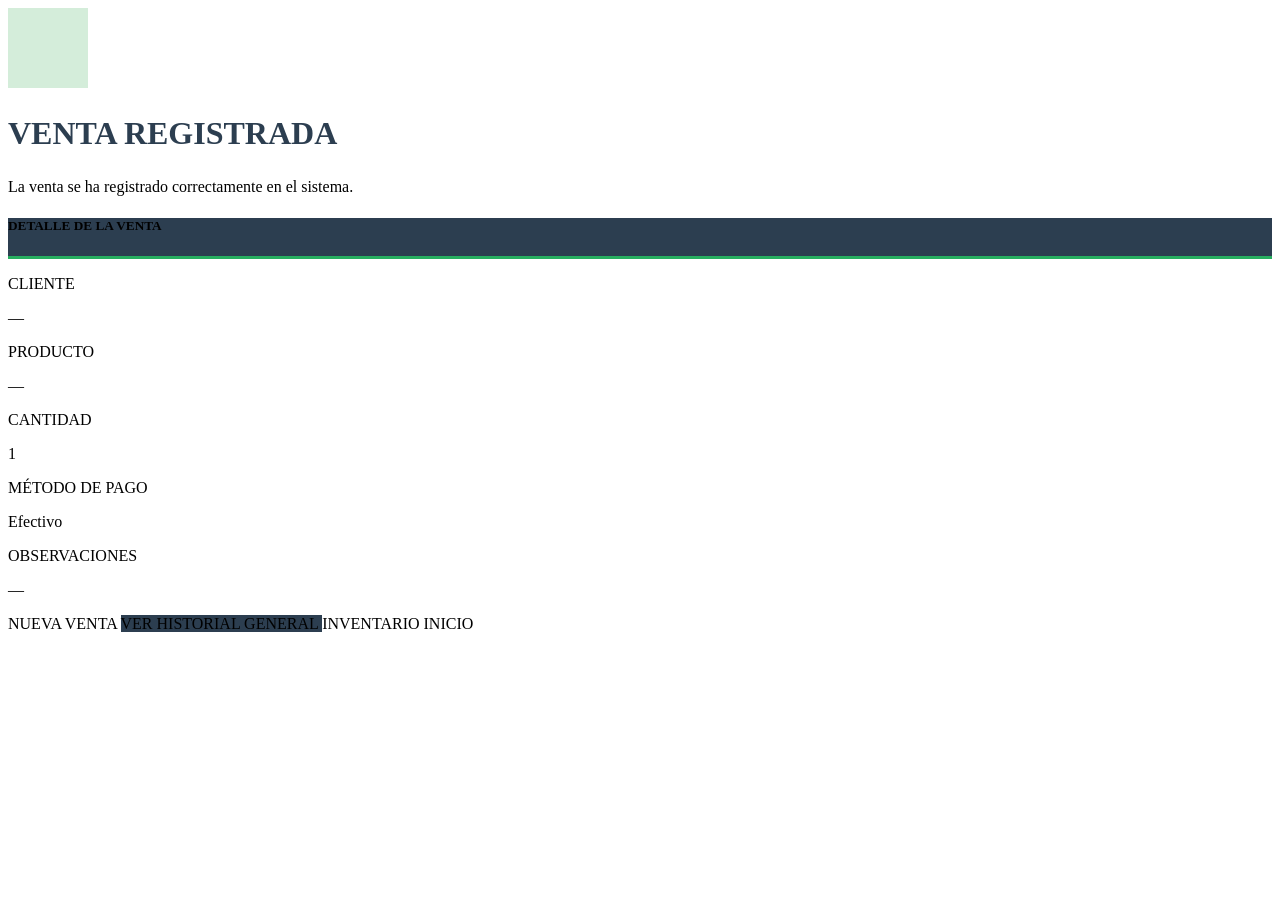
==== src/main/resources/templates/confirmacion-venta.html @ a4d7c450 "Initial commit: Proyecto Ferrovoz corregido" ====
<!DOCTYPE html>
<html lang="es"
      xmlns:th="http://www.thymeleaf.org"
      xmlns:layout="http://www.ultraq.net.nz/thymeleaf/layout"
      layout:decorate="~{layout/base}">

<head>
  <title th:text="${nombreTienda} + ' — Venta Confirmada'">MetalMax — Confirmación</title>
</head>

<body>

<div layout:fragment="content">

  <div class="container my-5">
    <div class="row justify-content-center">
      <div class="col-lg-6 text-center">
        <div class="mb-4">
          <div class="d-inline-flex align-items-center justify-content-center rounded-circle mb-3"
               style="width:80px;height:80px;background:#d4edda">
            <i class="bi bi-check-circle-fill text-success" style="font-size:2.5rem"></i>
          </div>
          <h2 class="oswald" style="font-size:2rem;color:#2C3E50">VENTA REGISTRADA</h2>
          <p class="text-muted">La venta se ha registrado correctamente en el sistema.</p>
        </div>

        <div class="card border-0 shadow-sm rounded-4 text-start mb-4">
          <div class="card-header py-3" style="background:#2C3E50;border-bottom:3px solid #27ae60">
            <h5 class="oswald text-white mb-0"><i class="bi bi-receipt me-2"></i>DETALLE DE LA VENTA</h5>
          </div>
          <div class="card-body p-4">
            <div class="row g-3">
              <div class="col-6">
                <p class="text-muted small mb-1">CLIENTE</p>
                <p class="fw-bold oswald mb-0" th:text="${venta.cliente}">—</p>
              </div>
              <div class="col-6">
                <p class="text-muted small mb-1">PRODUCTO</p>
                <p class="fw-bold oswald mb-0" th:text="${venta.producto}">—</p>
              </div>
              <div class="col-6">
                <p class="text-muted small mb-1">CANTIDAD</p>
                <p class="fw-bold oswald mb-0" th:text="${venta.cantidad}">1</p>
              </div>
              <div class="col-6">
                <p class="text-muted small mb-1">MÉTODO DE PAGO</p>
                <p class="fw-bold oswald mb-0" th:text="${venta.metodo}">Efectivo</p>
              </div>
              <div class="col-12" th:if="${venta.observaciones != null and !venta.observaciones.isEmpty()}">
                <p class="text-muted small mb-1">OBSERVACIONES</p>
                <p class="mb-0" th:text="${venta.observaciones}">—</p>
              </div>
            </div>
          </div>
        </div>

        <div class="d-flex gap-3 justify-content-center flex-wrap">
  <a th:href="@{/ventas/nuevo}" class="btn btn-rojo oswald fw-bold px-4">
    <i class="bi bi-plus-circle me-2"></i>NUEVA VENTA
  </a>
  
  <a th:href="@{/ventas/historial}" class="btn btn-primary oswald px-4" style="background:#2C3E50; border-color:#2C3E50;">
    <i class="bi bi-journal-text me-2"></i>VER HISTORIAL GENERAL
  </a>
  
  <a th:href="@{/productos}" class="btn btn-outline-secondary oswald px-4">
    <i class="bi bi-box-seam me-2"></i>INVENTARIO
  </a>
  <a th:href="@{/}" class="btn btn-outline-secondary oswald px-4">
    <i class="bi bi-house me-2"></i>INICIO
  </a>
</div>
      </div>
    </div>
  </div>

</div>

</body>
</html>
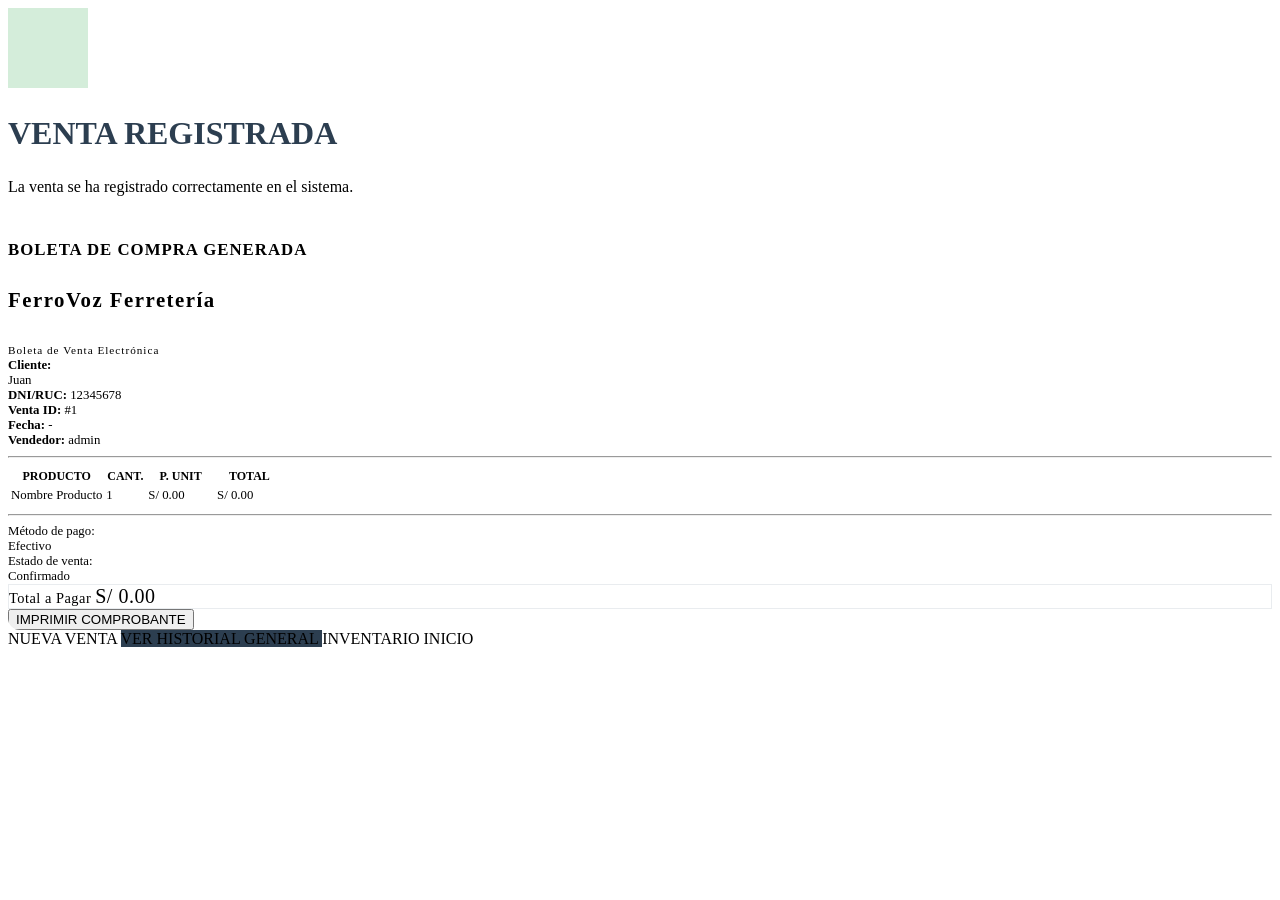
==== commit a4e52a45: "feat: implementar dni de cliente en registro y tabla, stock rapido, impresion y modal confirmacion" ====
--- a/src/main/resources/templates/confirmacion-venta.html
+++ b/src/main/resources/templates/confirmacion-venta.html
@@ -12,6 +12,27 @@
 
 <div layout:fragment="content">
 
+  <style>
+    @media print {
+      nav, footer, .alert, .mb-4, .d-flex.gap-3.justify-content-center {
+        display: none !important;
+      }
+      body, html {
+        background: #fff !important;
+      }
+      .printable-receipt {
+        box-shadow: none !important;
+        border: none !important;
+        width: 100% !important;
+        margin: 0 !important;
+        padding: 0 !important;
+      }
+      .printable-receipt .card-footer {
+        display: none !important;
+      }
+    }
+  </style>
+
   <div class="container my-5">
     <div class="row justify-content-center">
       <div class="col-lg-6 text-center">
@@ -24,33 +45,77 @@
           <p class="text-muted">La venta se ha registrado correctamente en el sistema.</p>
         </div>
 
-        <div class="card border-0 shadow-sm rounded-4 text-start mb-4">
-          <div class="card-header py-3" style="background:#2C3E50;border-bottom:3px solid #27ae60">
-            <h5 class="oswald text-white mb-0"><i class="bi bi-receipt me-2"></i>DETALLE DE LA VENTA</h5>
+        <div class="card border-0 shadow-lg mb-4 printable-receipt" id="boletaImprimir" style="border-radius:12px; overflow:hidden;">
+          <div class="card-header bg-dark text-white p-3">
+            <h5 class="oswald text-uppercase m-0 text-center" style="font-size:1.05rem; letter-spacing:1px;">
+              <i class="bi bi-receipt me-2 text-danger"></i>BOLETA DE COMPRA GENERADA
+            </h5>
           </div>
-          <div class="card-body p-4">
-            <div class="row g-3">
-              <div class="col-6">
-                <p class="text-muted small mb-1">CLIENTE</p>
-                <p class="fw-bold oswald mb-0" th:text="${venta.cliente}">—</p>
+          <div class="card-body p-4 bg-white text-start">
+            <!-- Encabezado de la Boleta -->
+            <div class="text-center mb-4">
+              <h4 class="oswald fw-bold text-danger mb-0" style="font-size:1.3rem; letter-spacing:1.5px;" th:text="${nombreTienda}">FerroVoz Ferretería</h4>
+              <small class="text-muted text-uppercase font-monospace" style="font-size:0.7rem; letter-spacing:1px;">Boleta de Venta Electrónica</small>
+            </div>
+            
+            <div class="row g-2 mb-3" style="font-size:0.8rem;">
+              <div class="col-6 text-muted">
+                <strong>Cliente:</strong><br>
+                <span class="text-dark fw-semibold" th:text="${v.cliente != null ? v.cliente.nombre : 'Sin cliente'}">Juan</span><br>
+                <strong>DNI/RUC:</strong> <span class="text-dark" th:text="${v.cliente != null ? v.cliente.dni : '-'}">12345678</span>
               </div>
-              <div class="col-6">
-                <p class="text-muted small mb-1">PRODUCTO</p>
-                <p class="fw-bold oswald mb-0" th:text="${venta.producto}">—</p>
-              </div>
-              <div class="col-6">
-                <p class="text-muted small mb-1">CANTIDAD</p>
-                <p class="fw-bold oswald mb-0" th:text="${venta.cantidad}">1</p>
-              </div>
-              <div class="col-6">
-                <p class="text-muted small mb-1">MÉTODO DE PAGO</p>
-                <p class="fw-bold oswald mb-0" th:text="${venta.metodo}">Efectivo</p>
-              </div>
-              <div class="col-12" th:if="${venta.observaciones != null and !venta.observaciones.isEmpty()}">
-                <p class="text-muted small mb-1">OBSERVACIONES</p>
-                <p class="mb-0" th:text="${venta.observaciones}">—</p>
+              <div class="col-6 text-end text-muted">
+                <strong>Venta ID:</strong> #<span class="text-dark fw-bold" th:text="${v.id}">1</span><br>
+                <strong>Fecha:</strong> <span class="text-dark" th:text="${v.fecha != null ? #temporals.format(v.fecha,'dd/MM/yyyy HH:mm') : '-'}">-</span><br>
+                <strong>Vendedor:</strong> <span class="text-dark fw-semibold" th:text="${v.usuario != null ? v.usuario.username : 'admin'}">admin</span>
               </div>
             </div>
+            
+            <hr class="my-3">
+            
+            <!-- Tabla de Productos -->
+            <div class="table-responsive">
+              <table class="table table-sm table-borderless align-middle mb-0" style="font-size:0.8rem;">
+                <thead>
+                  <tr class="text-muted border-bottom" style="font-size:0.75rem; text-transform:uppercase;">
+                    <th>Producto</th>
+                    <th class="text-center" style="width:15%;">Cant.</th>
+                    <th class="text-end" style="width:25%;">P. Unit</th>
+                    <th class="text-end" style="width:25%;">Total</th>
+                  </tr>
+                </thead>
+                <tbody>
+                  <tr th:each="dv : ${v.detalles}" class="border-bottom" style="border-bottom-style: dashed !important; border-bottom-color: #dee2e6 !important;">
+                    <td class="py-2 fw-semibold text-dark" th:text="${dv.producto.nombre}">Nombre Producto</td>
+                    <td class="text-center py-2 text-muted" th:text="${dv.cantidad}">1</td>
+                    <td class="text-end py-2 text-muted" th:text="${'S/ ' + #numbers.formatDecimal(dv.precio,1,2)}">S/ 0.00</td>
+                    <td class="text-end py-2 fw-bold text-dark" th:text="${'S/ ' + #numbers.formatDecimal(dv.subtotal,1,2)}">S/ 0.00</td>
+                  </tr>
+                </tbody>
+              </table>
+            </div>
+            
+            <hr class="my-3">
+            
+            <!-- Totales -->
+            <div class="row align-items-center mb-2" style="font-size:0.8rem;">
+              <div class="col-6 text-muted">Método de pago:</div>
+              <div class="col-6 text-end text-dark fw-semibold text-uppercase" th:text="${v.metodoPago != null ? v.metodoPago : 'No especificado'}">Efectivo</div>
+            </div>
+            <div class="row align-items-center mb-3" style="font-size:0.8rem;">
+              <div class="col-6 text-muted">Estado de venta:</div>
+              <div class="col-6 text-end">
+                <span class="badge" th:classappend="${v.getEstadoBadgeClass()}" th:text="${v.estado}">Confirmado</span>
+              </div>
+            </div>
+            
+            <div class="p-3 bg-light rounded d-flex justify-content-between align-items-center" style="border: 1px solid #e9ecef;">
+              <span class="oswald fw-bold text-uppercase text-muted" style="font-size:0.9rem; letter-spacing:0.5px;">Total a Pagar</span>
+              <span class="oswald fw-bold text-danger" style="font-size:1.25rem; letter-spacing:0.5px;" th:text="${v.total != null ? 'S/ ' + #numbers.formatDecimal(v.total,1,2) : 'S/ 0.00'}">S/ 0.00</span>
+            </div>
+          </div>
+          <div class="card-footer bg-light border-0 p-3 text-center">
+            <button type="button" class="btn btn-danger btn-sm oswald px-4" onclick="window.print()"><i class="bi bi-printer me-2"></i>IMPRIMIR COMPROBANTE</button>
           </div>
         </div>
 
